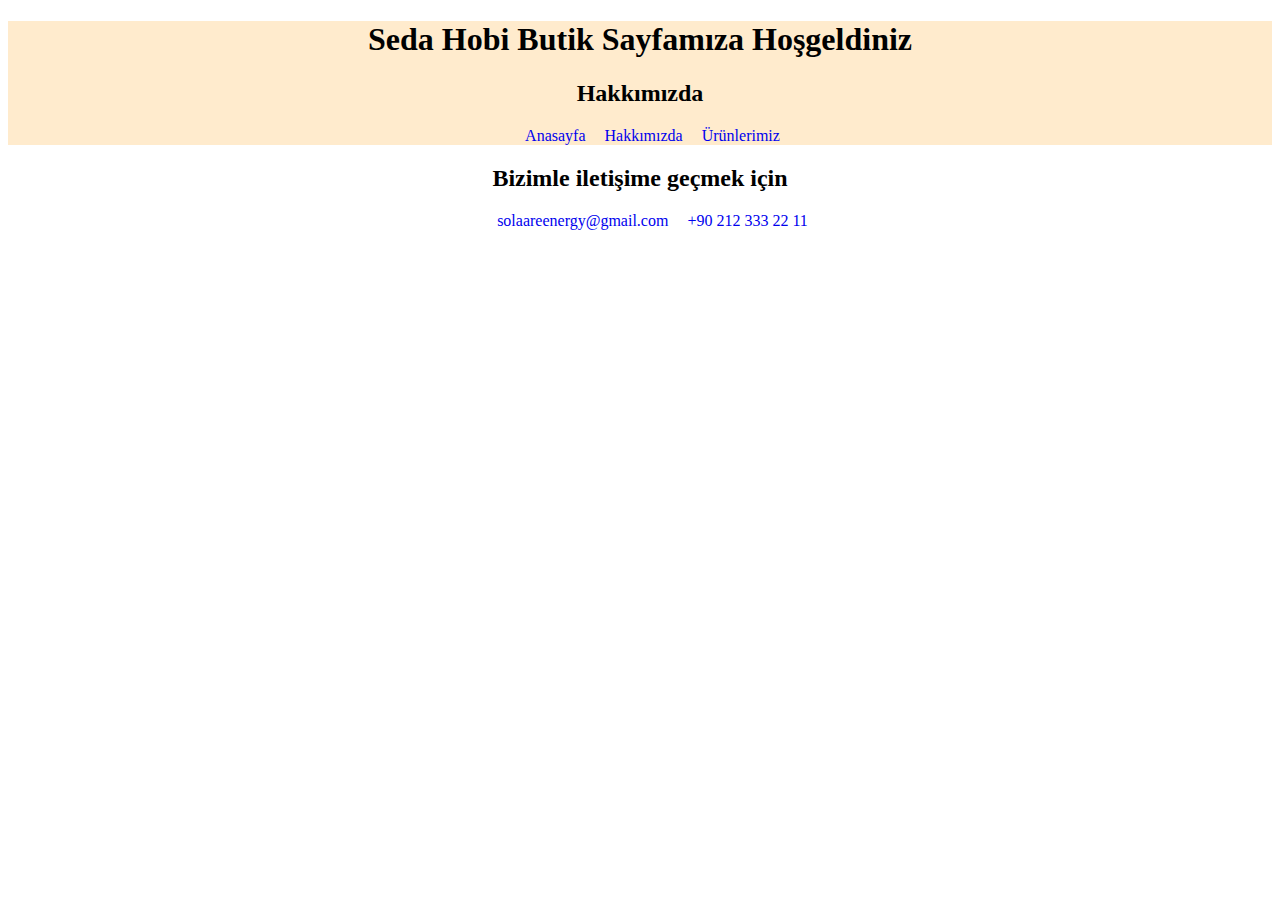
==== about-us.html @ ca19765f "CSS Odev-1 Yuklendi" ====
<!DOCTYPE html>
<html lang="tr">
<head>
    <meta charset="UTF-8">
    <meta http-equiv="X-UA-Compatible" content="IE=edge">
    <meta name="viewport" content="width=device-width, initial-scale=1.0">
    <title>Seda Hobi Butik | Hakkımızda</title>
    <link rel="stylesheet" href="css/style.css">
</head>
<body>
    <header>
        <h1>Seda Hobi Butik Sayfamıza Hoşgeldiniz</h1>
        <h2>Hakkımızda</h2>
        <nav>
            <ul>
                <li><a href="index.html">Anasayfa</a></li>
                <li><a href="about-us.html">Hakkımızda</a></li>
                <li><a href="products.html">Ürünlerimiz</a></li>
            </ul>
        </nav>
    </header>
    <section>
        <h2>Bizimle iletişime geçmek için</h2>
        <ul>
            <li><a href="mailto:solaareenergy@gmail.com">solaareenergy@gmail.com</a></li>
            <li><a href="tel:+90 212 333 22 11">+90 212 333 22 11</a></li>
        </ul>
    </section>
</body>
</html>
---- css/style.css ----
header {
        background-color: blanchedalmond;
}
h1 {
    /* margin: 0px auto; */
    /* padding: 0px auto; */
    /* background-color: blanchedalmond; */
    text-align: center;
    width: auto;

}

h2 {
    text-align: center;
    /* padding: 5px; */
}

ul {
    list-style-type: none;
    margin: 0 auto;
    /* padding: 0 auto; */
    width: auto;
    text-align: center;
    /* display: inline; */
}

li { 
    display: inline;
}

a {
    margin-right: 15px;
    text-decoration: none;
}

section {
        margin: 0px;
        padding: 0px;
        /* text-align: center; */
}

img {
    width: 300px;
    height: 300px;
    margin: 5px 5px;
}
.box1 {
    width: 620px;
    height: 310px;
    margin: 5px 5px;
    padding: 5px 0px;
    /* display: inline;*/
    float: left;
    background-color: seagreen;
    
}

.box2 img {

        margin: 0px;
        padding: 0px;
} 
.box2 {
    width: 48%;
    height: 300px;
    margin: 5px 5px;
    padding: 0px 0px;
    float: left;
    /* display: inline; */
    /* background-color: brown; */
    
}

.box3 {
    width: 300px;
    height: 300px;
    margin: 5px 5px;

    /* display: inline; */
    background-color: rgb(70, 173, 29);
    
}
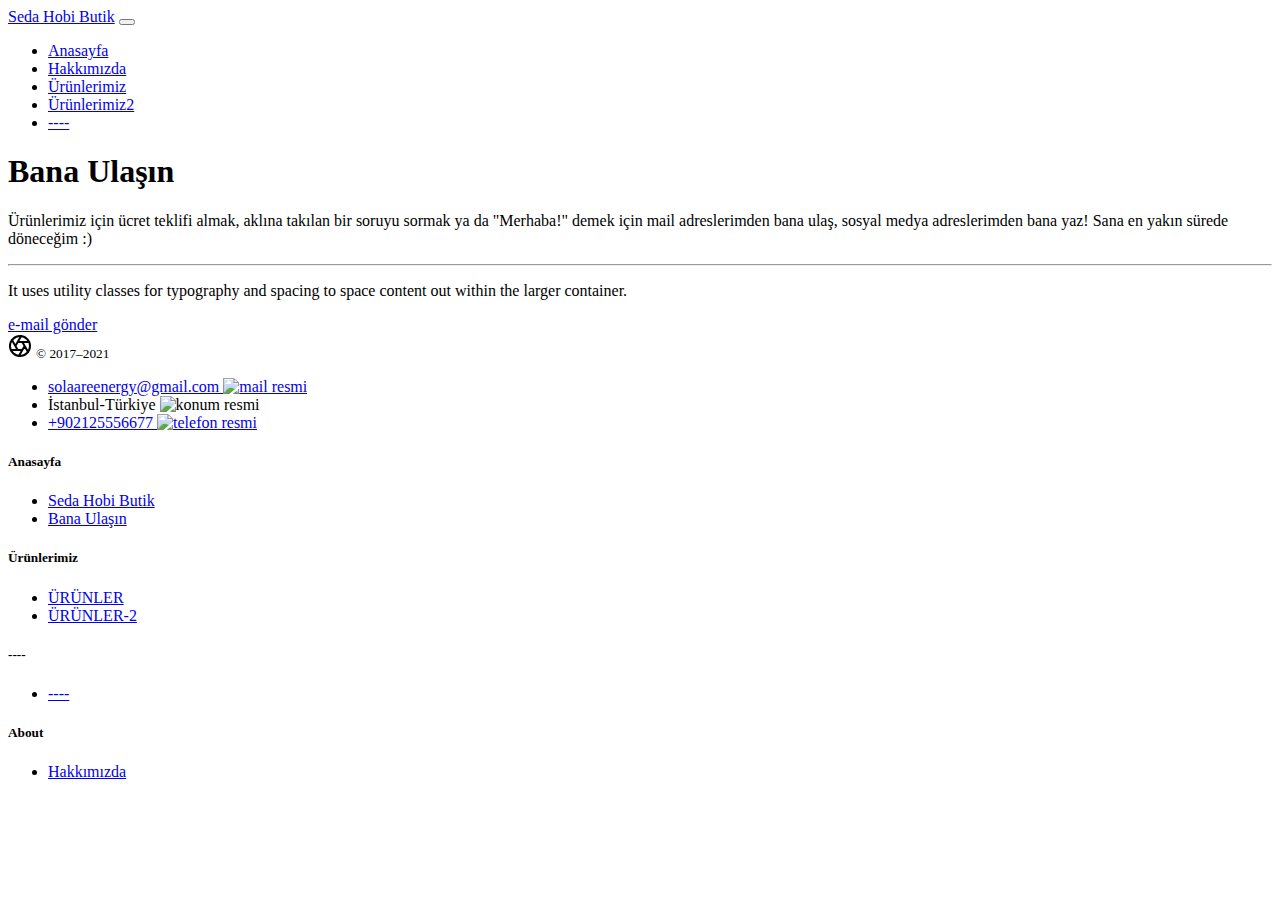
==== commit cb7239aa: "Bootstrap düzenlemesi yapıldı" ====
--- a/about-us.html
+++ b/about-us.html
@@ -1,30 +1,117 @@
-<!DOCTYPE html>
+<!doctype html>
 <html lang="tr">
-<head>
-    <meta charset="UTF-8">
-    <meta http-equiv="X-UA-Compatible" content="IE=edge">
-    <meta name="viewport" content="width=device-width, initial-scale=1.0">
+  <head>
+    <!-- Required meta tags -->
+    <meta charset="utf-8">
+    <meta name="viewport" content="width=device-width, initial-scale=1, shrink-to-fit=no">
+
+    <!-- Bootstrap CSS -->
+    <link rel="stylesheet" href="https://cdn.jsdelivr.net/npm/bootstrap@4.5.3/dist/css/bootstrap.min.css" integrity="sha384-TX8t27EcRE3e/ihU7zmQxVncDAy5uIKz4rEkgIXeMed4M0jlfIDPvg6uqKI2xXr2" crossorigin="anonymous">
     <title>Seda Hobi Butik | Hakkımızda</title>
-    <link rel="stylesheet" href="css/style.css">
-</head>
-<body>
+  </head>
+  <body>
     <header>
-        <h1>Seda Hobi Butik Sayfamıza Hoşgeldiniz</h1>
-        <h2>Hakkımızda</h2>
-        <nav>
-            <ul>
-                <li><a href="index.html">Anasayfa</a></li>
-                <li><a href="about-us.html">Hakkımızda</a></li>
-                <li><a href="products.html">Ürünlerimiz</a></li>
-            </ul>
+        <nav class="navbar navbar-expand-md navbar-dark bg-dark fixed-top">
+            <a class="navbar-brand" href="index.html">Seda Hobi Butik</a>
+            <button class="navbar-toggler btn-primary" type="button" data-toggle="collapse" data-target="#navbarNavAltMarkup" aria-controls="navbarNavAltMarkup" aria-expanded="false" aria-label="Toggle navigation">
+              <span class="navbar-toggler-icon"></span>
+            </button>
+            <div class="collapse navbar-collapse" id="navbarNavAltMarkup">
+                <ul class="navbar-nav">
+                    <li class="nav-item">
+                    <a class="nav-link" href="index.html">Anasayfa</a>
+                    </li>
+                    <li class="nav-item active">
+                    <a class="nav-link" href="about-us.html">Hakkımızda</a>
+                    </li>
+                    <li class="nav-item">
+                    <a class="nav-link" href="products.html">Ürünlerimiz</a>
+                    </li>
+                    <li class="nav-item">
+                    <a class="nav-link" href="product-us.html">Ürünlerimiz2</a>
+                    </li>
+                    <li class="nav-item">
+                        <a class="nav-link disabled" href="#" tabindex="-1" aria-disabled="true">----</a>
+                    </li>
+                </ul>
+            </div>
         </nav>
     </header>
-    <section>
-        <h2>Bizimle iletişime geçmek için</h2>
-        <ul>
-            <li><a href="mailto:solaareenergy@gmail.com">solaareenergy@gmail.com</a></li>
-            <li><a href="tel:+90 212 333 22 11">+90 212 333 22 11</a></li>
-        </ul>
-    </section>
+
+    <footer id="pageand2">
+      <div class="jumbotron mx-2">
+          <h1 class="display-5">Bana Ulaşın</h1>
+          <p class="lead">Ürünlerimiz için ücret teklifi almak, aklına takılan bir soruyu sormak ya da "Merhaba!" demek için
+              mail adreslerimden bana ulaş, sosyal medya adreslerimden bana yaz!
+              Sana en yakın sürede döneceğim :)</p>
+          <hr class="my-4">
+          <p>It uses utility classes for typography and spacing to space content out within the larger container.</p>
+          <a class="btn btn-primary btn-lg" href="mailto:solaareenergy@gmail.com" role="button">e-mail gönder</a>
+      </div>
+      <div class="container">
+        <div class="row">
+          <div class="col-12 col-md">
+            <svg xmlns="http://www.w3.org/2000/svg" width="24" height="24" fill="none" stroke="currentColor" stroke-linecap="round" stroke-linejoin="round" stroke-width="2" class="d-block mb-2" role="img" viewBox="0 0 24 24"><title>Product</title><circle cx="12" cy="12" r="10"></circle><path d="M14.31 8l5.74 9.94M9.69 8h11.48M7.38 12l5.74-9.94M9.69 16L3.95 6.06M14.31 16H2.83m13.79-4l-5.74 9.94"></path></svg>
+            <small class="d-block mb-3 text-muted">© 2017–2021</small>
+          </div>
+          <div class="col-12 col-md-3">
+            <ul class="list-inline">
+              <li class="list-inline-item">
+                  <a href="mailto:solaareenergy@gmail.com">solaareenergy@gmail.com
+                      <img src="images/icons8-mail-48.png" style="height: 36px; width: 36px;" alt="mail resmi">
+                  </a>
+              </li>
+              <li class="list-inline-item text-primary">İstanbul-Türkiye
+                  <img src="images/icons8-maps-48.png" style="height: 36px; width: 36px;" alt="konum resmi">
+              </li>
+              <li class="list-inline-item">
+                <a href="tel:+902125556677">+902125556677
+                    <img src="images/icons8-tel-48.png" style="height: 36px; width: 36px;" alt="telefon resmi">
+                </a>
+              </li>               
+          </ul>
+          </div>            
+          <div class="col-6 col-md">
+            <h5>Anasayfa</h5>
+            <ul class="list-unstyled text-small">
+              <li><a class="link-secondary" href="index.html">Seda Hobi Butik</a>
+              </li>                
+              <li><a class="link-secondary" href="#pageand2">Bana Ulaşın</a></li>
+            </ul>
+          </div>
+          <div class="col-6 col-md">
+            <h5>Ürünlerimiz</h5>
+            <ul class="list-unstyled text-small">
+              <li><a class="link-secondary" href="products.html">ÜRÜNLER</a></li>
+              <li><a class="link-secondary" href="product-us.html">ÜRÜNLER-2</a></li>
+            </ul>
+          </div>
+          <div class="col-6 col-md">
+            <h5>----</h5>
+            <ul class="list-unstyled text-small">
+              <li><a class="link-secondary" href="#">----</a></li>
+            </ul>
+          </div>
+          <div class="col-6 col-md">
+            <h5>About</h5>
+            <ul class="list-unstyled text-small">
+              <li><a class="link-secondary" href="about-us.html">Hakkımızda</a></li>
+            </ul>
+          </div>
+        </div>
+      </div>  
+    </footer>
+
+    <!-- Optional JavaScript; choose one of the two! -->
+
+    <!-- Option 1: jQuery and Bootstrap Bundle (includes Popper) -->
+    <script src="https://code.jquery.com/jquery-3.5.1.slim.min.js" integrity="sha384-DfXdz2htPH0lsSSs5nCTpuj/zy4C+OGpamoFVy38MVBnE+IbbVYUew+OrCXaRkfj" crossorigin="anonymous"></script>
+    <script src="https://cdn.jsdelivr.net/npm/bootstrap@4.5.3/dist/js/bootstrap.bundle.min.js" integrity="sha384-ho+j7jyWK8fNQe+A12Hb8AhRq26LrZ/JpcUGGOn+Y7RsweNrtN/tE3MoK7ZeZDyx" crossorigin="anonymous"></script>
+
+    <!-- Option 2: jQuery, Popper.js, and Bootstrap JS
+    <script src="https://code.jquery.com/jquery-3.5.1.slim.min.js" integrity="sha384-DfXdz2htPH0lsSSs5nCTpuj/zy4C+OGpamoFVy38MVBnE+IbbVYUew+OrCXaRkfj" crossorigin="anonymous"></script>
+    <script src="https://cdn.jsdelivr.net/npm/popper.js@1.16.1/dist/umd/popper.min.js" integrity="sha384-9/reFTGAW83EW2RDu2S0VKaIzap3H66lZH81PoYlFhbGU+6BZp6G7niu735Sk7lN" crossorigin="anonymous"></script>
+    <script src="https://cdn.jsdelivr.net/npm/bootstrap@4.5.3/dist/js/bootstrap.min.js" integrity="sha384-w1Q4orYjBQndcko6MimVbzY0tgp4pWB4lZ7lr30WKz0vr/aWKhXdBNmNb5D92v7s" crossorigin="anonymous"></script>
+    -->
 </body>
 </html>